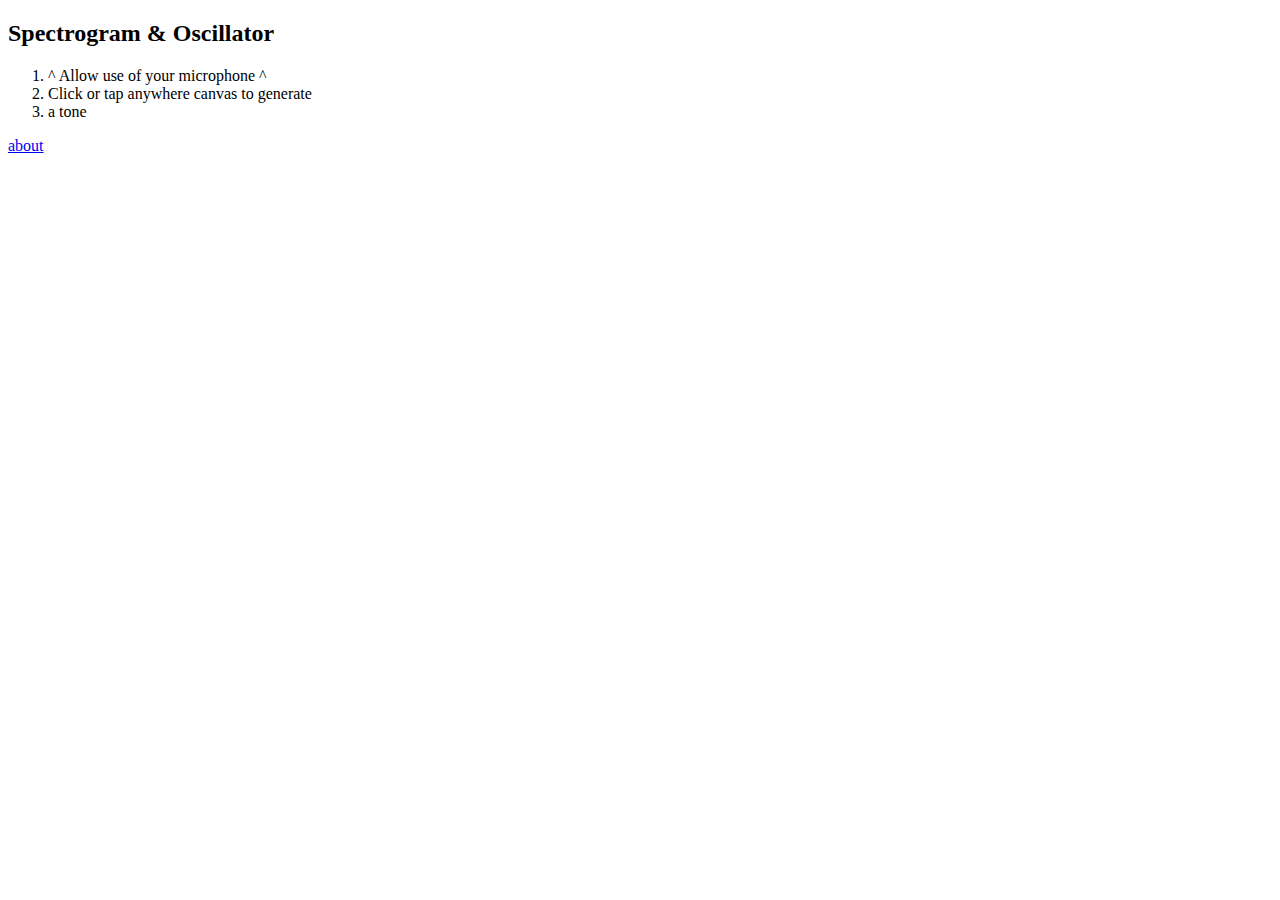
==== index.html @ ff0a2d4d "Update index.html" ====
<!DOCTYPE html>
<html>
<head>
    <meta charset="UTF-8">
    <meta name="viewport" content="width=device-width, initial-scale=1.0">
    <title>Spectrogram & Oscillator</title>
    <script src="bower_components/platform/platform.js"></script>
    <link rel="stylesheet" href="style.css">
    <link href='https://fonts.googleapis.com/css?family=Inconsolata' rel='stylesheet' type='text/css'>
        <link rel="import" href="g-spectrogram.html">
    <link rel="manifest" href="/manifest.json">

</head>
<body>
    <g-spectrogram controls labels log oscillator></g-spectrogram>

    <div id="instructions">
        <h2>Spectrogram & Oscillator</h2>
        <ol>
            <li>^ Allow use of your microphone ^</li>
            <li>Click or tap anywhere canvas to generate</li><li> a tone</li>
        </ol>
    </div>

    <div id="about">
        <a href="https://smus.com/spectrogram-and-oscillator/" target="_blank">about</a>
    </div>

    <script src="g-spectrogram.js"></script>
<script>
  if ('serviceWorker' in navigator) {
    window.addEventListener('load', () => {
      navigator.serviceWorker.register('service-worker.js').then(registration => {
        console.log('ServiceWorker registration successful with scope: ', registration.scope);
      }, err => {
        console.log('ServiceWorker registration failed: ', err);
      });
    });
  }
</script>
</body>
</html>
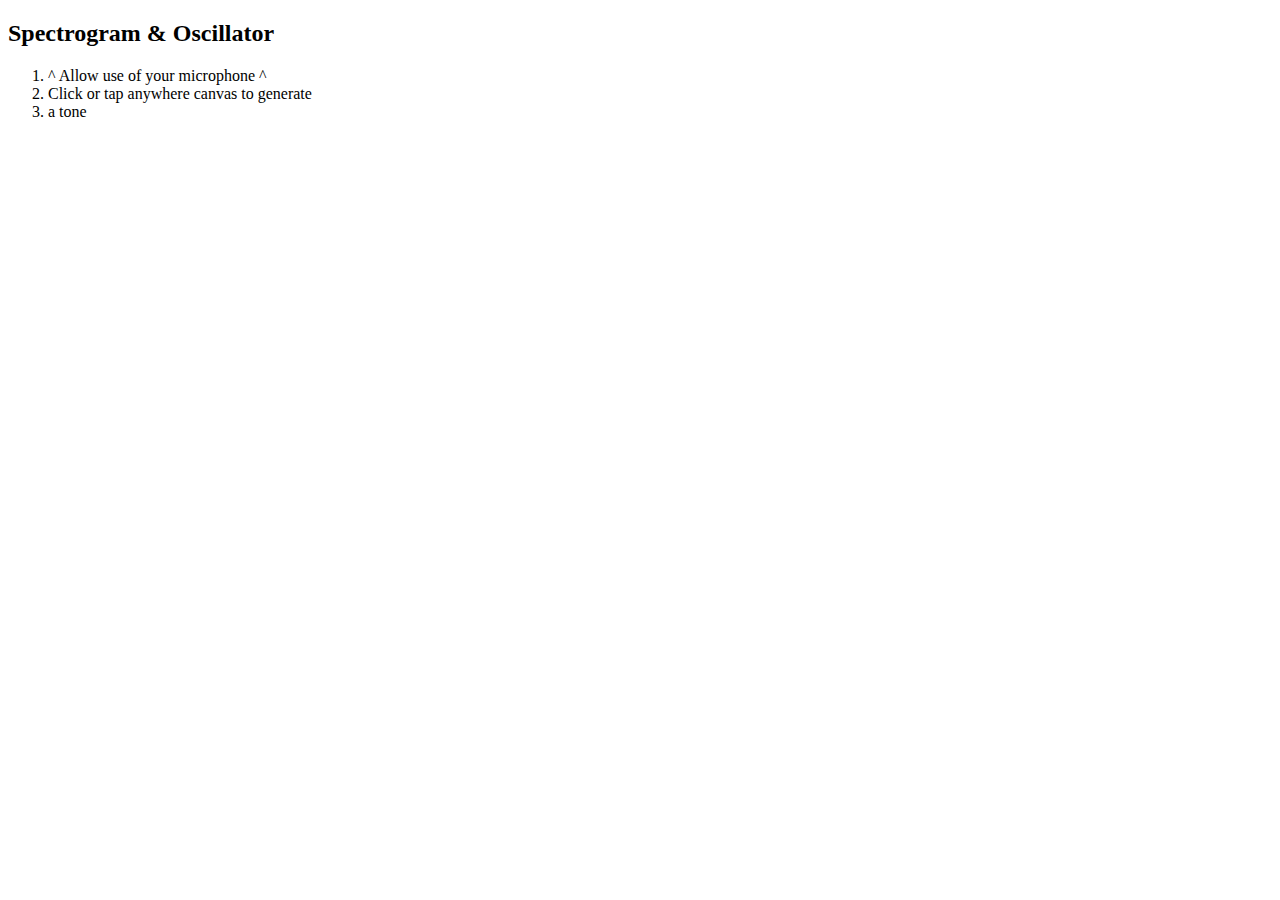
==== commit 0897034b: "Update index.html" ====
--- a/index.html
+++ b/index.html
@@ -12,7 +12,7 @@
 
 </head>
 <body>
-    <g-spectrogram controls labels log oscillator></g-spectrogram>
+<!--     <g-spectrogram controls labels log oscillator></g-spectrogram> -->
 
     <div id="instructions">
         <h2>Spectrogram & Oscillator</h2>
@@ -22,9 +22,9 @@
         </ol>
     </div>
 
-    <div id="about">
+<!--     <div id="about">
         <a href="https://smus.com/spectrogram-and-oscillator/" target="_blank">about</a>
-    </div>
+    </div> -->
 
     <script src="g-spectrogram.js"></script>
 <script>
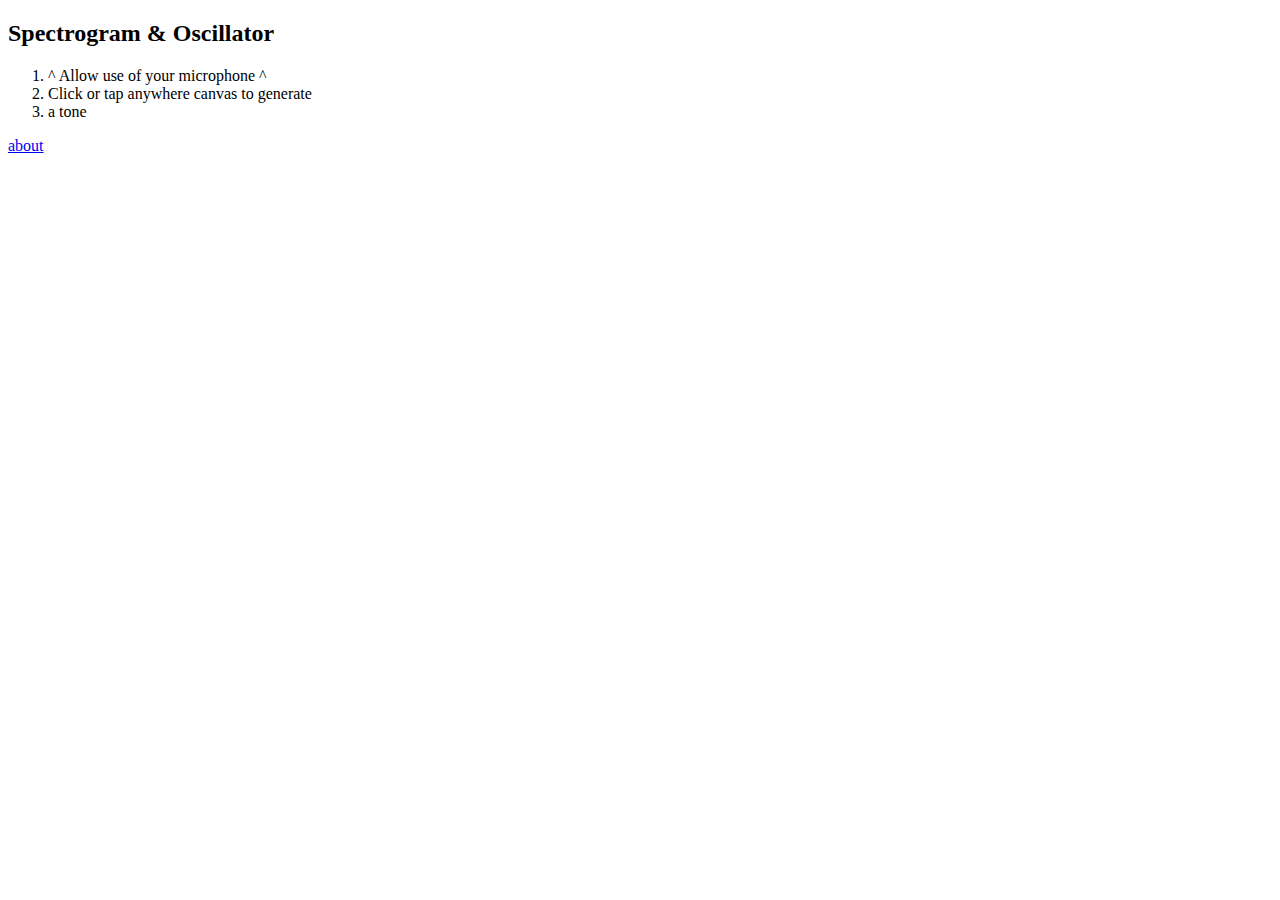
==== commit a68d4ffa: "Update index.html" ====
--- a/index.html
+++ b/index.html
@@ -12,7 +12,7 @@
 
 </head>
 <body>
-<!--     <g-spectrogram controls labels log oscillator></g-spectrogram> -->
+    <g-spectrogram controls labels log oscillator></g-spectrogram>
 
     <div id="instructions">
         <h2>Spectrogram & Oscillator</h2>
@@ -22,9 +22,9 @@
         </ol>
     </div>
 
-<!--     <div id="about">
+    <div id="about">
         <a href="https://smus.com/spectrogram-and-oscillator/" target="_blank">about</a>
-    </div> -->
+    </div>
 
     <script src="g-spectrogram.js"></script>
 <script>
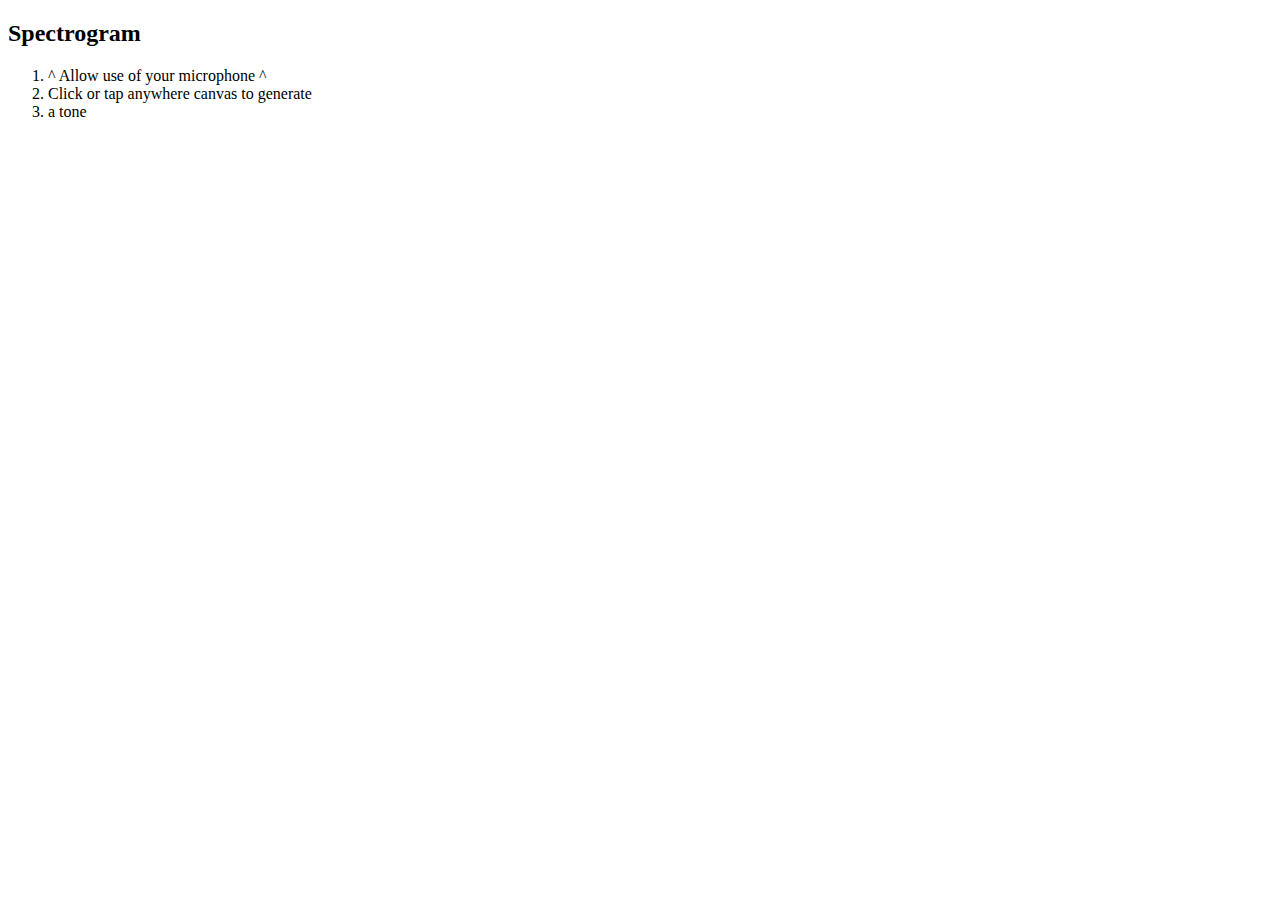
==== commit f2768761: "Update index.html" ====
--- a/index.html
+++ b/index.html
@@ -3,7 +3,7 @@
 <head>
     <meta charset="UTF-8">
     <meta name="viewport" content="width=device-width, initial-scale=1.0">
-    <title>Spectrogram & Oscillator</title>
+    <title>Spectrogram</title>
     <script src="bower_components/platform/platform.js"></script>
     <link rel="stylesheet" href="style.css">
     <link href='https://fonts.googleapis.com/css?family=Inconsolata' rel='stylesheet' type='text/css'>
@@ -15,17 +15,17 @@
     <g-spectrogram controls labels log oscillator></g-spectrogram>
 
     <div id="instructions">
-        <h2>Spectrogram & Oscillator</h2>
+        <h2>Spectrogram</h2>
         <ol>
             <li>^ Allow use of your microphone ^</li>
             <li>Click or tap anywhere canvas to generate</li><li> a tone</li>
         </ol>
     </div>
 
-    <div id="about">
+<!--     <div id="about">
         <a href="https://smus.com/spectrogram-and-oscillator/" target="_blank">about</a>
     </div>
-
+ -->
     <script src="g-spectrogram.js"></script>
 <script>
   if ('serviceWorker' in navigator) {
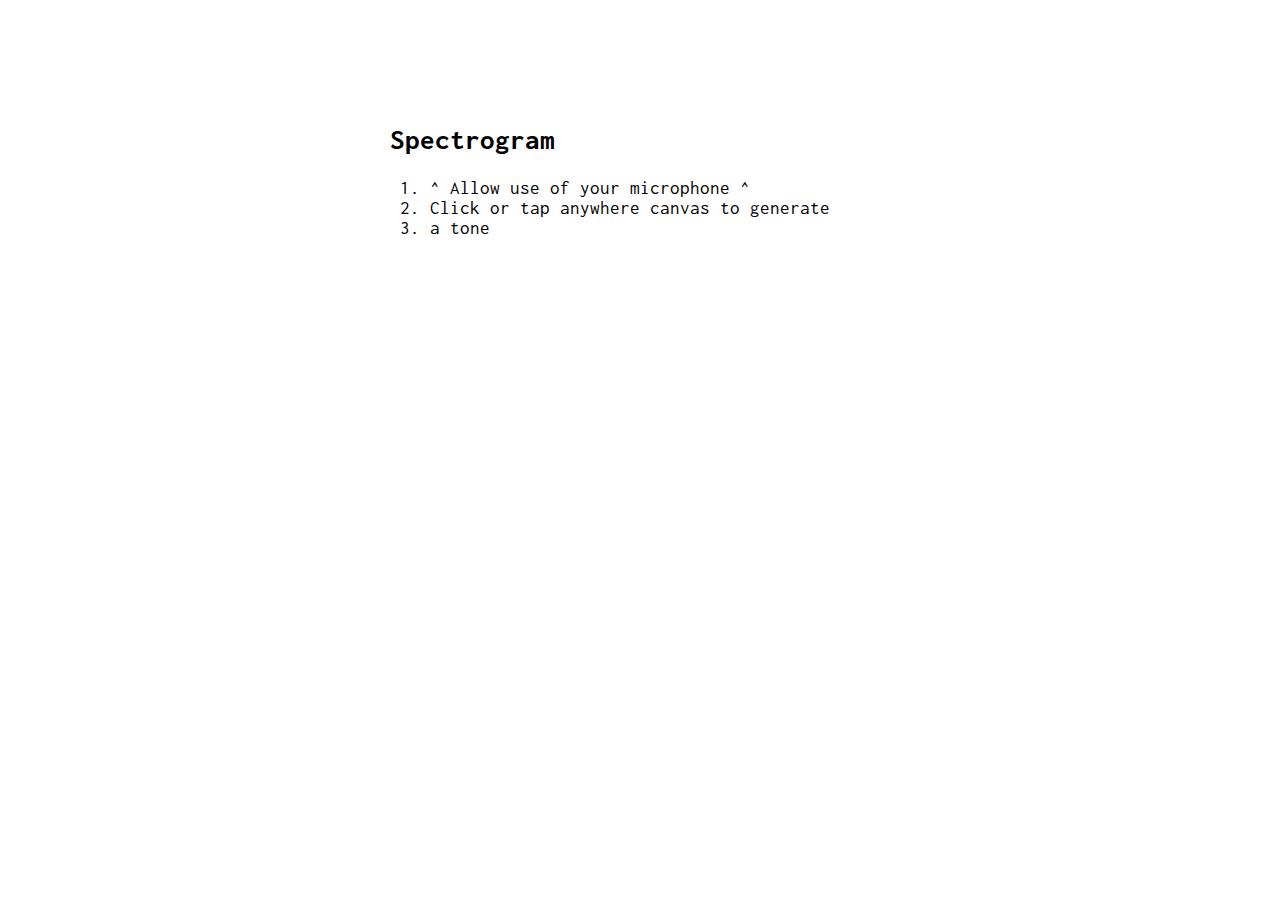
==== commit f526ed5a: "Update index.html" ====
--- a/index.html
+++ b/index.html
@@ -2,7 +2,8 @@
 <html>
 <head>
     <meta charset="UTF-8">
-    <meta name="viewport" content="width=device-width, initial-scale=1.0">
+<!--     <meta name="viewport" content="width=device-width, initial-scale=1.0"> -->
+    <meta name="viewport" content="width=device-width, initial-scale=1.0, maximum-scale=1.0, user-scalable=no">
     <title>Spectrogram</title>
     <script src="bower_components/platform/platform.js"></script>
     <link rel="stylesheet" href="style.css">
--- a/style.css
+++ b/style.css
@@ -0,0 +1,22 @@
+body, html {
+  margin: 0;
+  padding: 0;
+  touch-action: none;
+}
+
+#about {
+  position: absolute;
+  left: 10px;
+  bottom: 10px;
+  font-family: 'Inconsolata';
+}
+
+#instructions {
+  margin: 0 auto;
+  padding-top: 100px;
+  width: 500px;
+  font-family: 'Inconsolata';
+  font-size: 120%;
+}
+
+
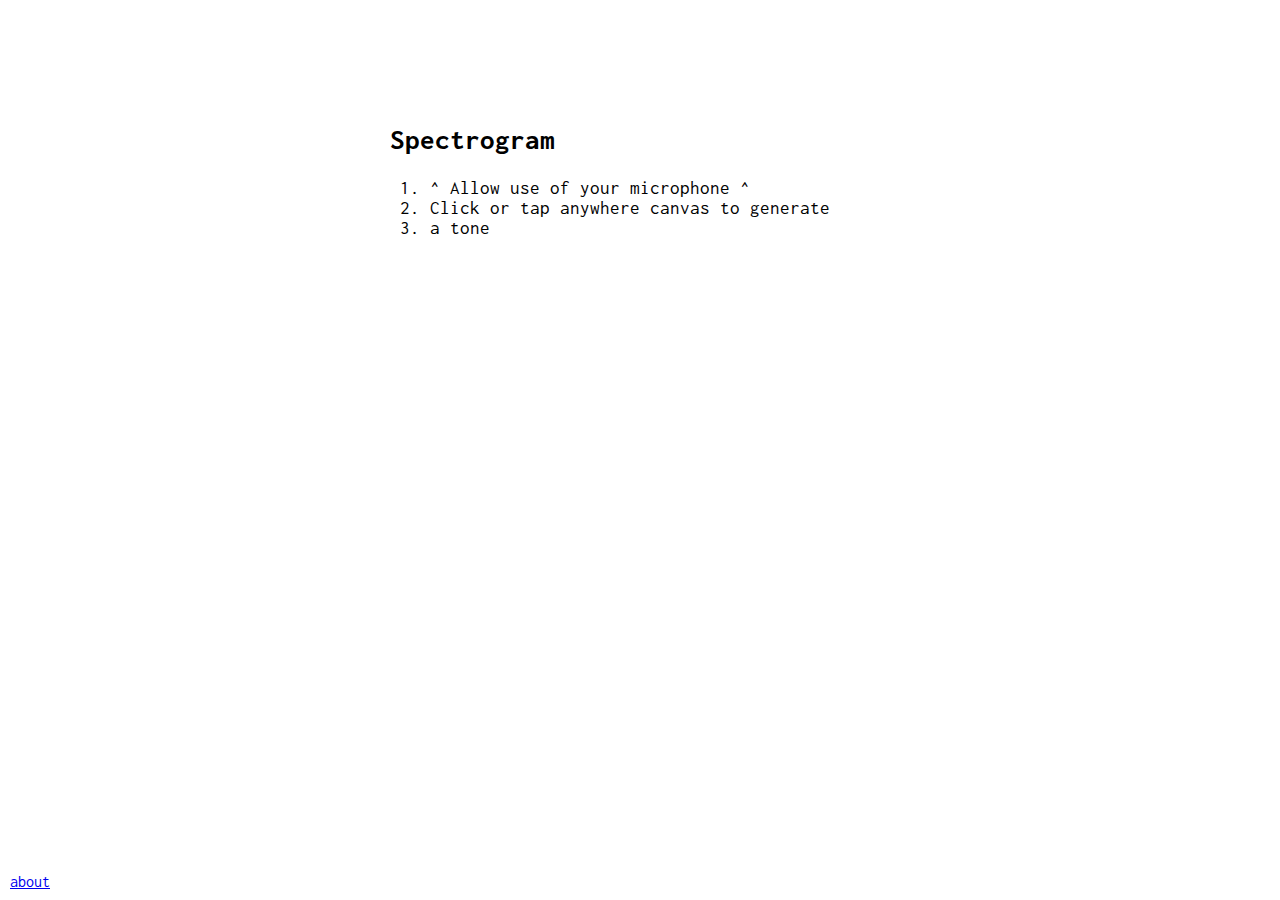
==== commit 2fb63305: "Add decibel meter to console" ====
--- a/index.html
+++ b/index.html
@@ -23,10 +23,10 @@
         </ol>
     </div>
 
-<!--     <div id="about">
+    <div id="about">
         <a href="https://smus.com/spectrogram-and-oscillator/" target="_blank">about</a>
     </div>
- -->
+
     <script src="g-spectrogram.js"></script>
 <script>
   if ('serviceWorker' in navigator) {
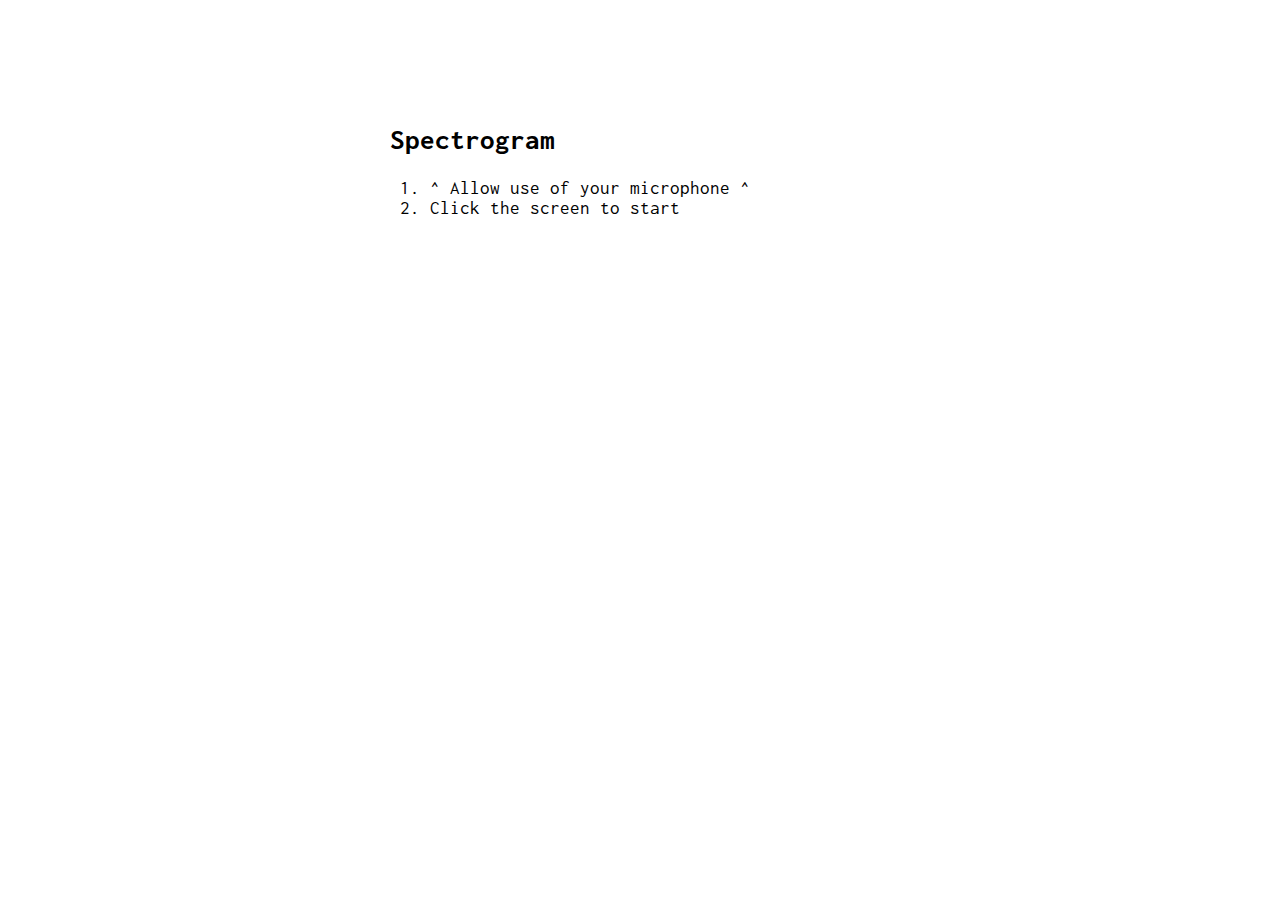
==== commit 8b12901f: "Update instructions for generating tone" ====
--- a/index.html
+++ b/index.html
@@ -13,18 +13,18 @@
 
 </head>
 <body>
-    <g-spectrogram controls labels log oscillator></g-spectrogram>
+    <g-spectrogram controls labels log></g-spectrogram>
 
     <div id="instructions">
         <h2>Spectrogram</h2>
         <ol>
             <li>^ Allow use of your microphone ^</li>
-            <li>Click or tap anywhere canvas to generate</li><li> a tone</li>
+            <li>Click the screen to start</li>
         </ol>
     </div>
 
     <div id="about">
-        <a href="https://smus.com/spectrogram-and-oscillator/" target="_blank">about</a>
+      
     </div>
 
     <script src="g-spectrogram.js"></script>
